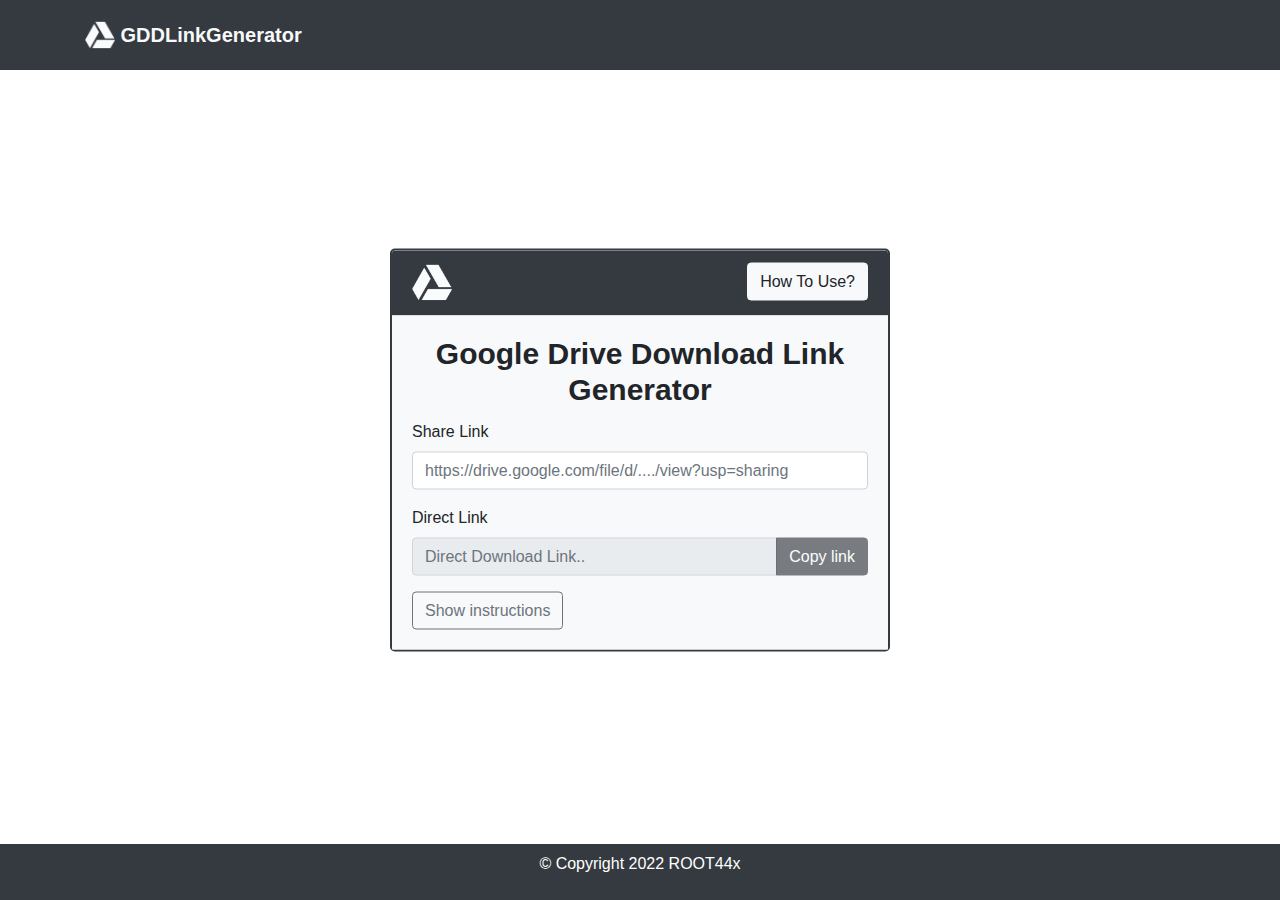
==== GDDLinkGenerator.html @ b3f0b5da "Add files via upload" ====
<!doctype html>
<html lang="en">
  <head>
    <!-- Required meta tags -->
    <meta charset="utf-8">
    <meta name="viewport" content="width=device-width, initial-scale=1, shrink-to-fit=no">
    <meta name="description" content="GDDLgenerator stands for Google Drive Direct Link Generator. Its a free tool to convert your existing gDrive link into direct download link.">
    <meta name="keywords" content="Google Drive Direct Link Generator, Google Drive Direct Download Link Generator, Free Google Drive Link Maker, Gdrive Link Generator">
    <!-- Bootstrap CSS -->
    <link rel="stylesheet" href="https://stackpath.bootstrapcdn.com/bootstrap/4.3.1/css/bootstrap.min.css" integrity="sha384-ggOyR0iXCbMQv3Xipma34MD+dH/1fQ784/j6cY/iJTQUOhcWr7x9JvoRxT2MZw1T" crossorigin="anonymous">
    <link rel="stylesheet" type="text/css" href="style44.css">
    <title>Google Drive Direct Download Link Generator</title>
  </head>
  <body>

    <!-- Image and text -->
    <nav class="navbar navbar-light bg-dark">
      <div class="container">
      <a class="navbar-brand text-light" href="https://root44x.github.io/GDDLinkGenerator.html">
        <img src="logo.png" width="30" height="30" class="d-inline-block align-top" alt="">
        GDDLinkGenerator
      </a></div>
    </nav>

  <div class="container bg-img">
    <div class="row">
      <div class="card  rounded-lg border-dark">
        <div class="card-header bg-dark text-white">
          <img src="logo.png" width="40">
          <button type="button" class="btn btn-light float-right " data-toggle="modal" data-target=".instructions">How To Use?</button>
          </div>
          <div class="card-body bg-light">
            <h2 class="card-title" style="font-size:30px; text-align:center;">Google Drive Download Link Generator</h2>
            <form>
              <label for="exampleInputPassword1">Share Link</label>
              <div class="input-group mb-3">
                <input type="url" id="sharelink" class="form-control" placeholder="https://drive.google.com/file/d/..../view?usp=sharing">
              </div> 
            <label for="exampleInputPassword1">Direct Link</label>
            <div class="input-group mb-3">
              <input type="text" id="downloadlink" class="form-control" placeholder="Direct Download Link.." readonly="">
              <div class="input-group-append">
               <button id="copylinkbtn" class="btn btn-dark" type="button" data-clipboard-target="#downloadlink" disabled="" onclick="copy()">Copy link</button>
              </div>
            </div> 
            
            
            <button type="button" class="btn btn-outline-secondary" data-toggle="collapse" data-target="#collapseExample" aria-expanded="false" aria-controls="collapseExample">Show instructions
          </button>
  <div class="collapse" id="collapseExample">
   <br />
    <div class="well text-left">
      <h5>What is the Google Drive Direct Link Generator?</h5>
<p>The links generated by the application are direct links to the files and folders in your Google Drive account, which means that they can be opened and used without requiring you to login to your Google Drive account.</p>
     <br/>
     
      <h5>How to use the Google Drive Direct Link Generator?</h5>

The Google Drive Direct Link Generator is a tool that creates a direct link to a file or folder in your Google Drive.This tool can be useful if you want to share a file or folder with someone and you don't want them to have to sign in to Google to access the file or folder.
<p></p>
<ul><li>To use the Google Drive Direct Link Generator, simply navigate to the file or folder you want to share and click on the <b>"Share"</b> button.</li>
<li>Then, click on the <b>"Get shareable link"</b> button.</li>
<li>Next, <b>copy the link</b> that is generated and <b>send it</b> to the person you want to share the file or folder with.</li> 
<li>They can then access the file or folder directly without having to sign in to Google.</li>
</ul>
<br/>
    
 

          </form>
          
    </div>
  </div>    
      </div><!--end card body-->
      
      </div><!--end card-->
      
    </div><!--end row-->
  </div><!--end container-->

  <footer class="bg-dark py-2 text-center text-white fixed-bottom">
    <p>© Copyright 2022 ROOT44x</a> </p>
  </footer>

  <!--link created success or failed alert-->
  <div aria-live="polite" aria-atomic="true" data-autohide="false style=" position:relative;="" min-height:="" 200px;"="">
  <div class="toast" id="toast" data-delay="3000" style="position: absolute; bottom: 75px; right: 30px;">
    <div class="toast-header bg-success text-white">
      <img src="logo.png" class="rounded mr-2" alt="logo_ico" width="10">
      <strong class="mr-auto">Ok, Done !</strong>
      <small>3 sec ago</small>
      <button type="button" class="ml-2 mb-1 close" data-dismiss="toast" aria-label="Close">
        <span aria-hidden="true">&times;</span>
      </button>
    </div>
    <div class="toast-body">
      Link Creted Success ! You can copy it Now !
    </div>
  </div>

  <div class="toast error" id="error" data-delay="3000" style="position: absolute; bottom: 75px; right: 30px;">
    <div class="toast-header bg-danger text-white">
      <img src="logo.png" class="rounded mr-2" alt="logo_ico" width="10">
      <strong class="mr-auto">Error !</strong>
      <small>3 sec ago</small>
      <button type="button" class="ml-2 mb-1 close" data-dismiss="toast" aria-label="Close">
        <span aria-hidden="true">&times;</span>
      </button>
    </div>
    <div class="toast-body">
      Invalid Url ! Plz check again .
    </div>
  </div>

</div>

  <!-- Modal -->

  <div class="modal fade instructions" tabindex="-1" role="dialog" aria-labelledby="myExtraLargeModalLabel" aria-hidden="true">
    <div class="modal-dialog modal-xl">
      <div class="modal-content">
        <img src="instructions.gif" width="100%">
      </div>
    </div>
  </div>


    <!-- Optional JavaScript -->
    <!-- jQuery first, then Popper.js, then Bootstrap JS -->
    <script src="https://code.jquery.com/jquery-3.3.1.slim.min.js" integrity="sha384-q8i/X+965DzO0rT7abK41JStQIAqVgRVzpbzo5smXKp4YfRvH+8abtTE1Pi6jizo" crossorigin="anonymous"></script>
    <script src="https://cdnjs.cloudflare.com/ajax/libs/popper.js/1.14.7/umd/popper.min.js" integrity="sha384-UO2eT0CpHqdSJQ6hJty5KVphtPhzWj9WO1clHTMGa3JDZwrnQq4sF86dIHNDz0W1" crossorigin="anonymous"></script>
    <script src="https://stackpath.bootstrapcdn.com/bootstrap/4.3.1/js/bootstrap.min.js" integrity="sha384-JjSmVgyd0p3pXB1rRibZUAYoIIy6OrQ6VrjIEaFf/nJGzIxFDsf4x0xIM+B07jRM" crossorigin="anonymous"></script>

    <script src="script1.js"></script>
    
  </body>
</html>
---- style44.css ----
body{
	background: #ffffff;
    background-repeat: no-repeat;
    background-attachment: fixed;
    background-size: 100% 100%;
}

img {
  max-width: 100%;
  height: auto;
}

.navbar {
    padding-top: 15px;
    padding-bottom: 15px;
}

.navbar a {
    font-weight: 800;
}

.card{
	width:100%;
	max-width: 500px;
    margin: 0 auto;
    float: none;
    border:2px solid #343a40!important;
    position: absolute;
    left: 50%;
    top: 50%;
    -webkit-transform: translate(-50%, -50%);
    transform: translate(-50%, -50%);
}

.card-title {
    font-size: 20px;
     font-weight: 800;
}

.form-control:focus {
    color: #209b97;
    background-color: #fff;
    border-color: #343a40;
    outline: 0;
    box-shadow: 0 0 0 0.2rem rgba(216,217,219,.5);
}
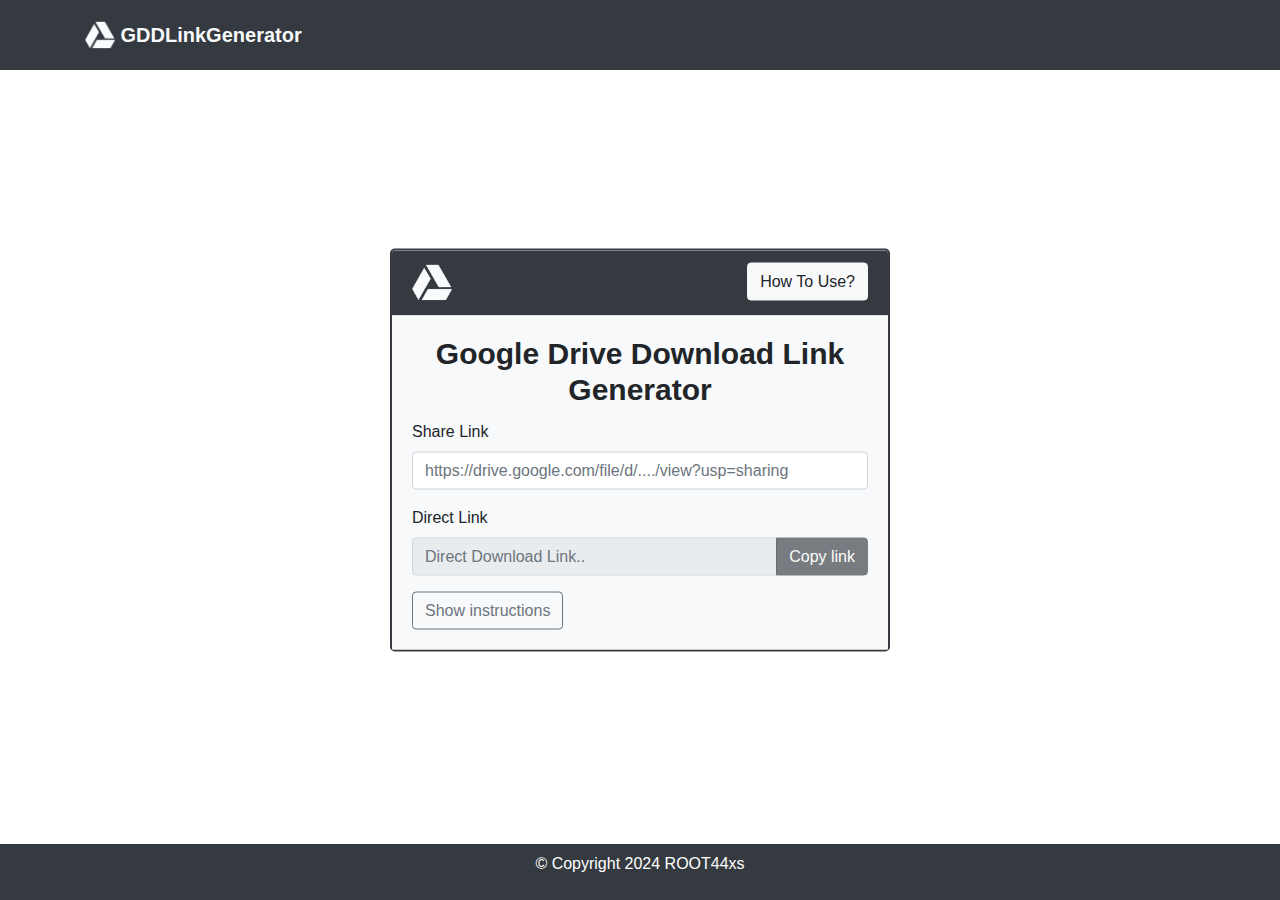
==== commit 764633c6: "Update GDDLinkGenerator.html" ====
--- a/GDDLinkGenerator.html
+++ b/GDDLinkGenerator.html
@@ -17,7 +17,7 @@
     <!-- Image and text -->
     <nav class="navbar navbar-light bg-dark">
       <div class="container">
-      <a class="navbar-brand text-light" href="https://root44x.github.io/GDDLinkGenerator.html">
+      <a class="navbar-brand text-light" href="https://root44xs1.github.io/root44xs1/GDDLinkGenerator.html">
         <img src="logo.png" width="30" height="30" class="d-inline-block align-top" alt="">
         GDDLinkGenerator
       </a></div>
@@ -80,7 +80,7 @@
   </div><!--end container-->
 
   <footer class="bg-dark py-2 text-center text-white fixed-bottom">
-    <p>© Copyright 2022 ROOT44x</a> </p>
+    <p>© Copyright 2024 ROOT44xs</a> </p>
   </footer>
 
   <!--link created success or failed alert-->
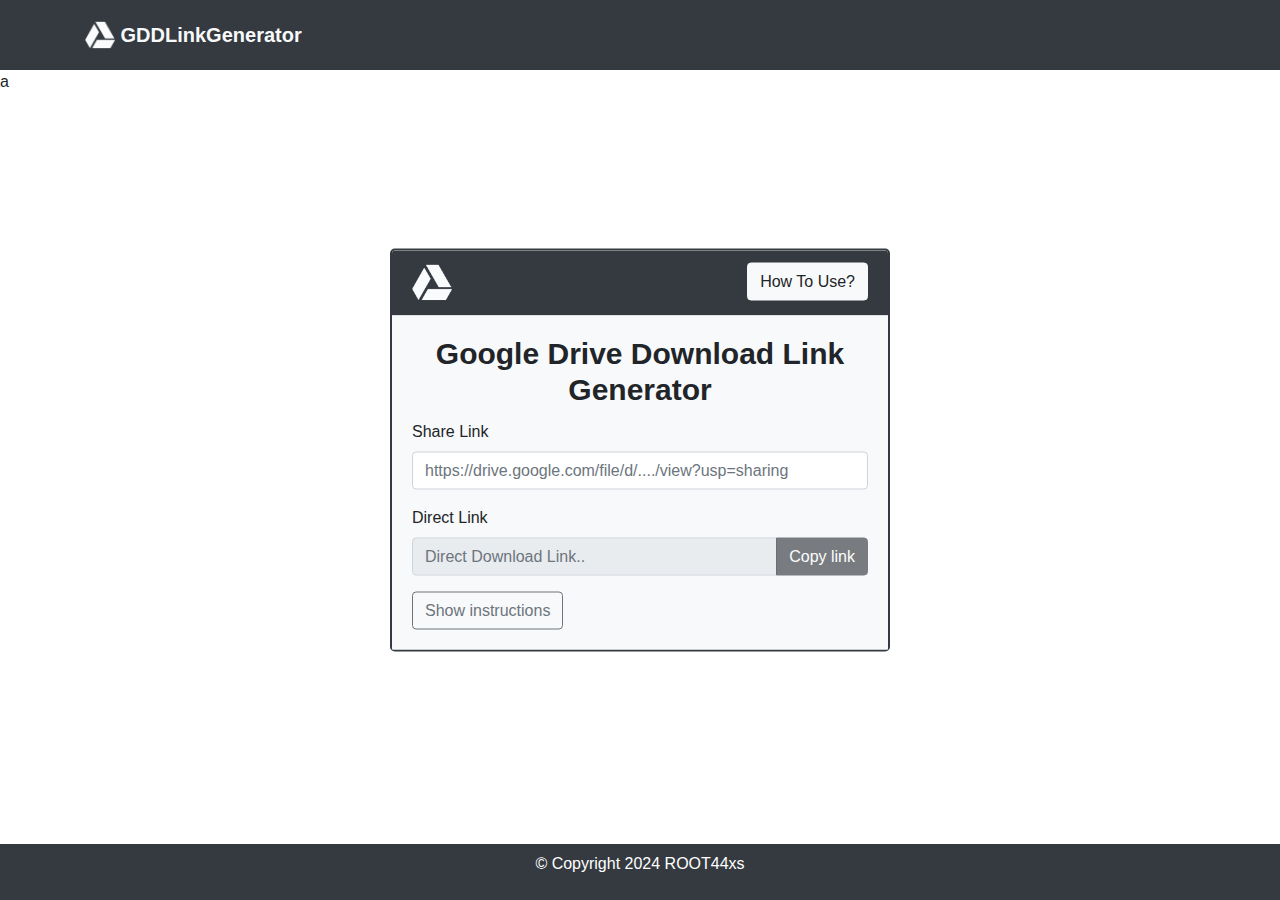
==== commit e3edb520: "Update GDDLinkGenerator.html" ====
--- a/GDDLinkGenerator.html
+++ b/GDDLinkGenerator.html
@@ -136,3 +136,4 @@
     
   </body>
 </html>
+a
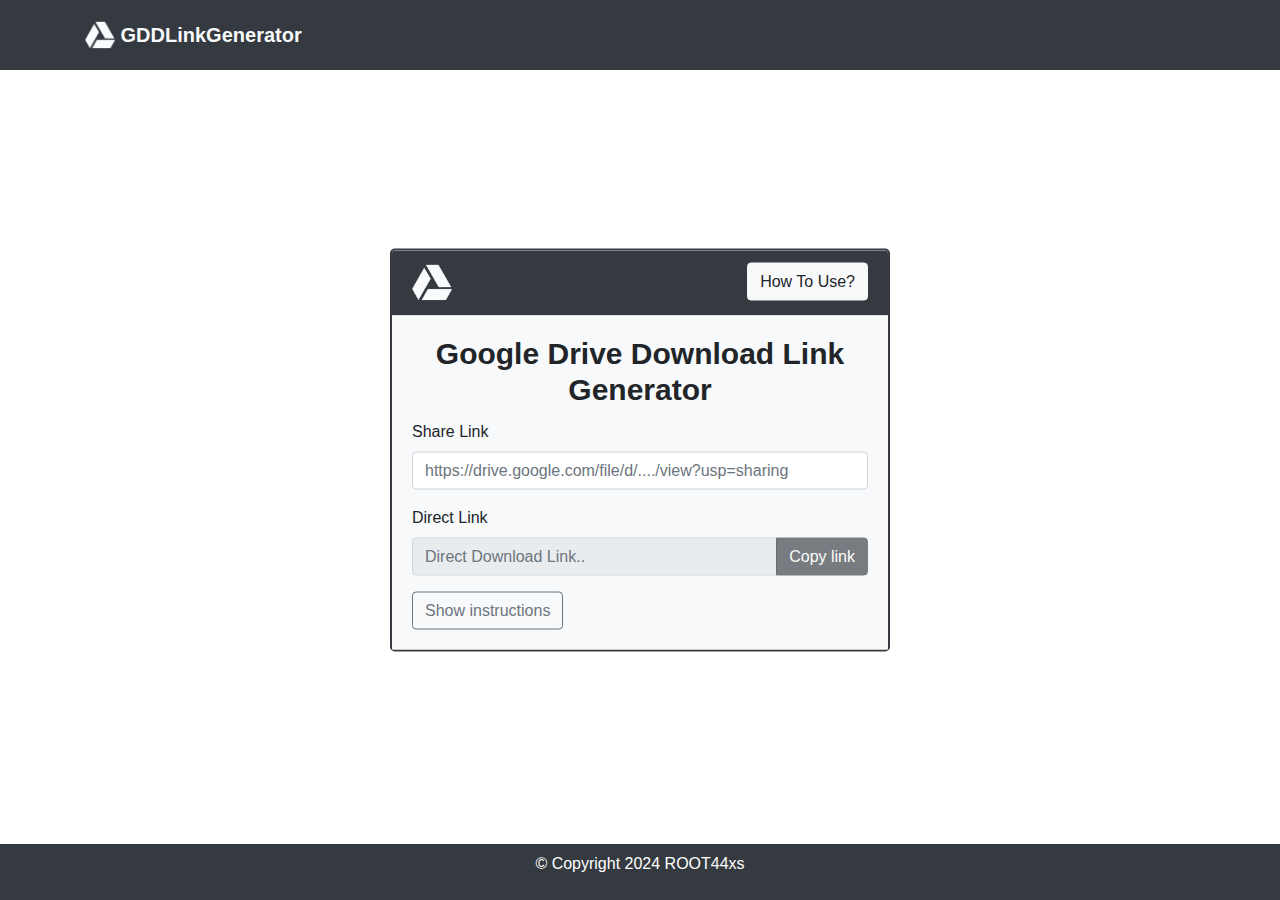
==== commit 03bbb204: "Update GDDLinkGenerator.html" ====
--- a/GDDLinkGenerator.html
+++ b/GDDLinkGenerator.html
@@ -136,4 +136,4 @@
     
   </body>
 </html>
-a
+
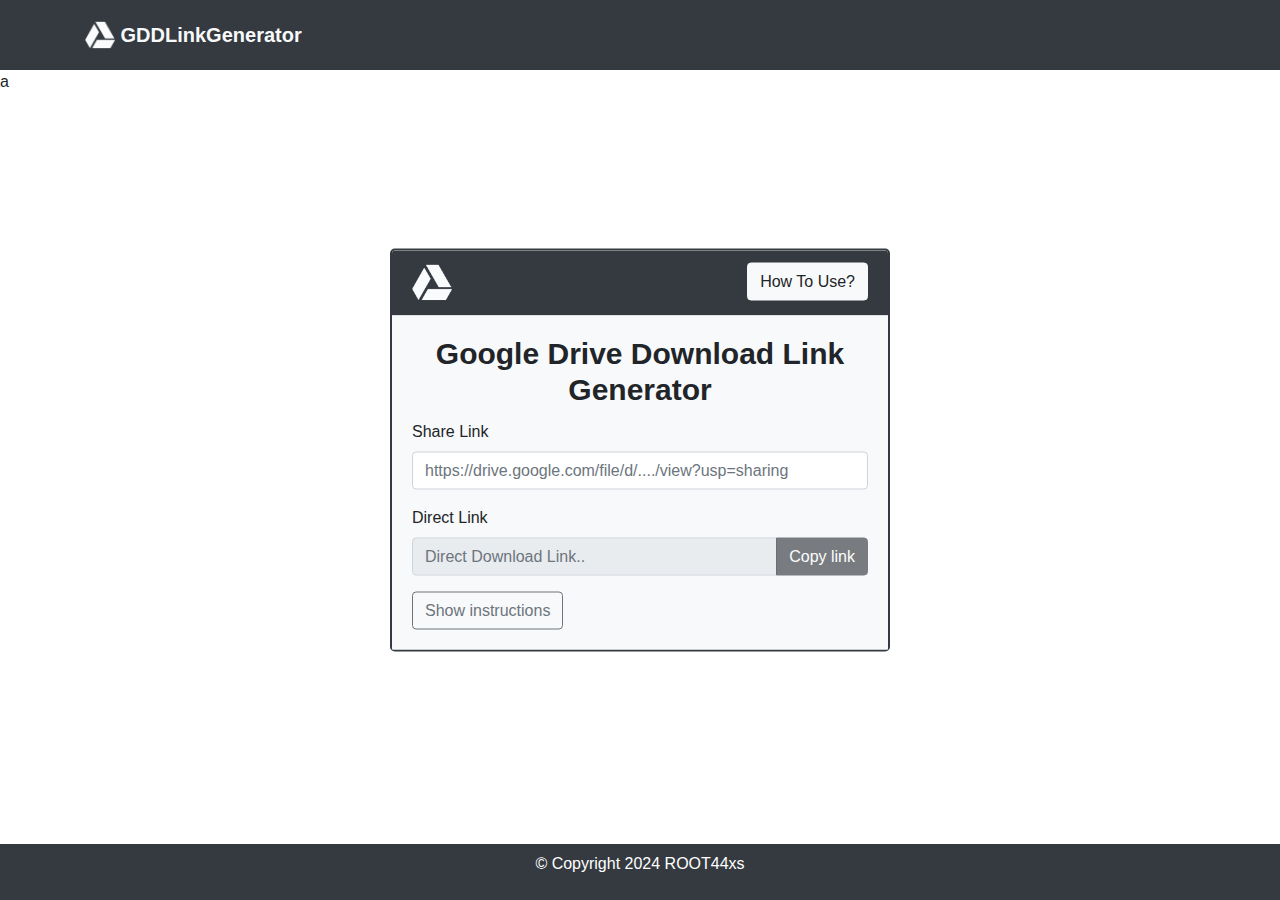
==== commit 92fa58b7: "Update GDDLinkGenerator.html" ====
--- a/GDDLinkGenerator.html
+++ b/GDDLinkGenerator.html
@@ -136,4 +136,4 @@
     
   </body>
 </html>
-
+a
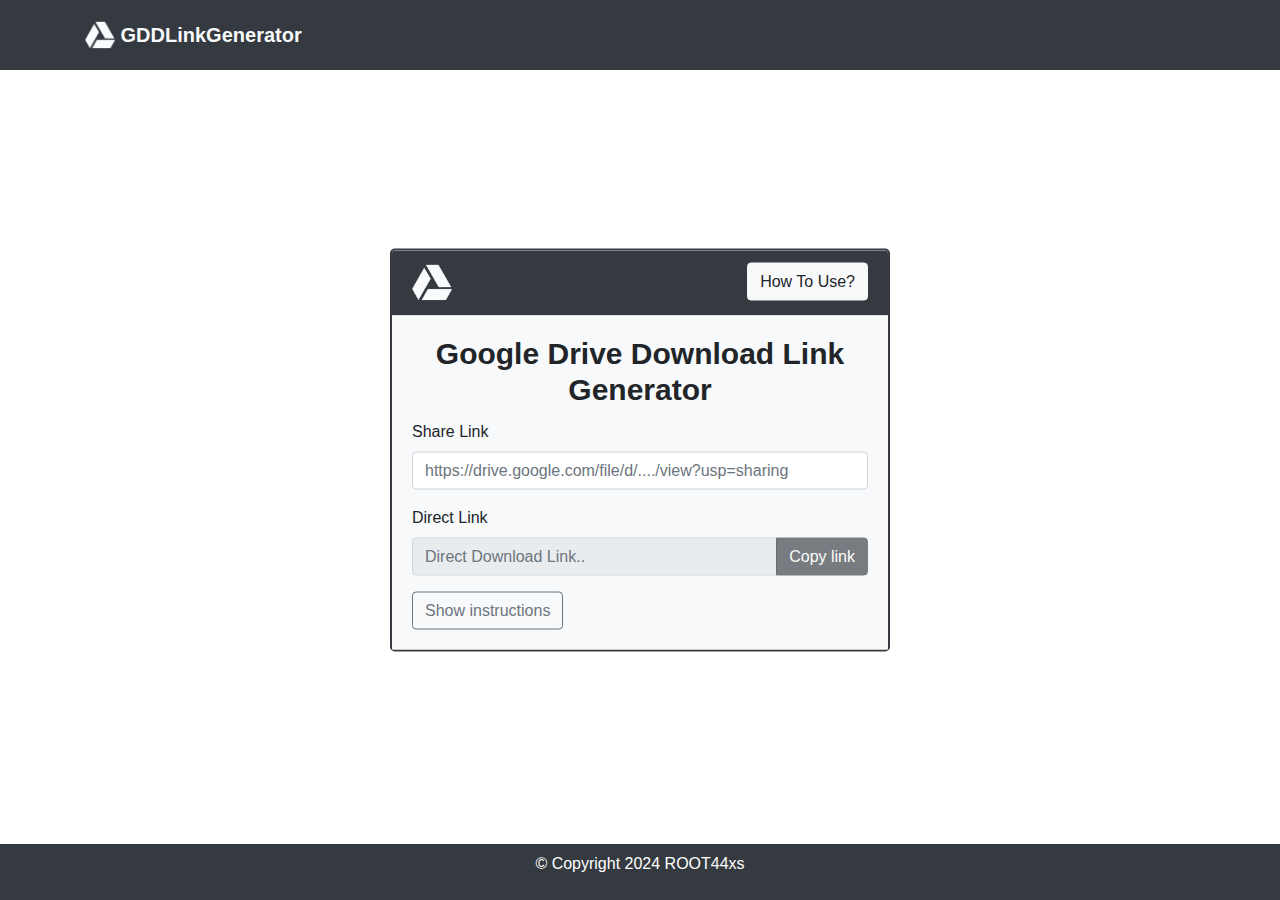
==== commit b8c42352: "Add files via upload" ====
--- a/GDDLinkGenerator.html
+++ b/GDDLinkGenerator.html
@@ -136,4 +136,4 @@
     
   </body>
 </html>
-a
+
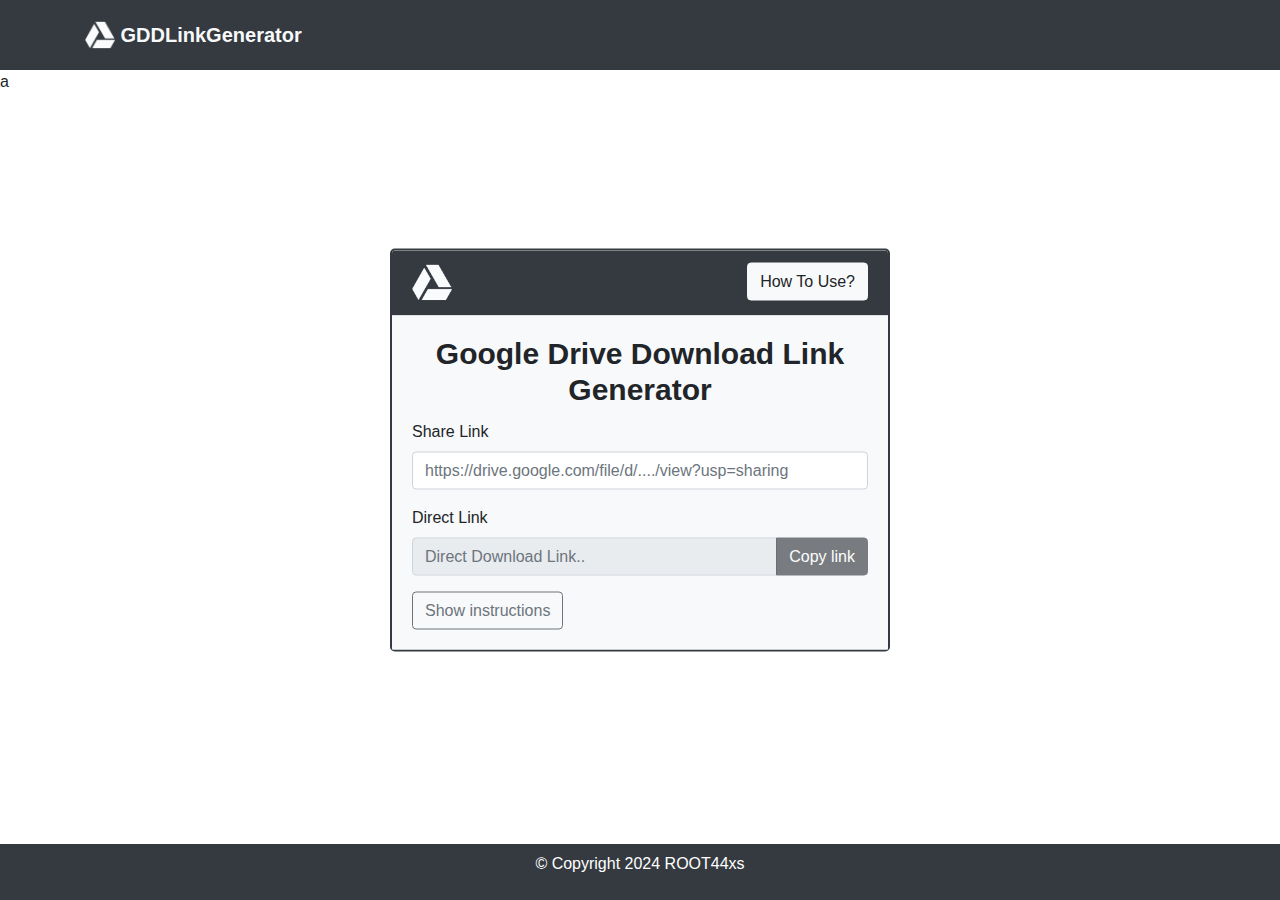
==== commit f43f6f43: "Merge 92fa58b7e629fb54e6e05177835d846ad3b70b90 into b8c42352465a476bf0f4753d8978f07687e91ed5" ====
--- a/GDDLinkGenerator.html
+++ b/GDDLinkGenerator.html
@@ -136,4 +136,4 @@
     
   </body>
 </html>
-
+a
